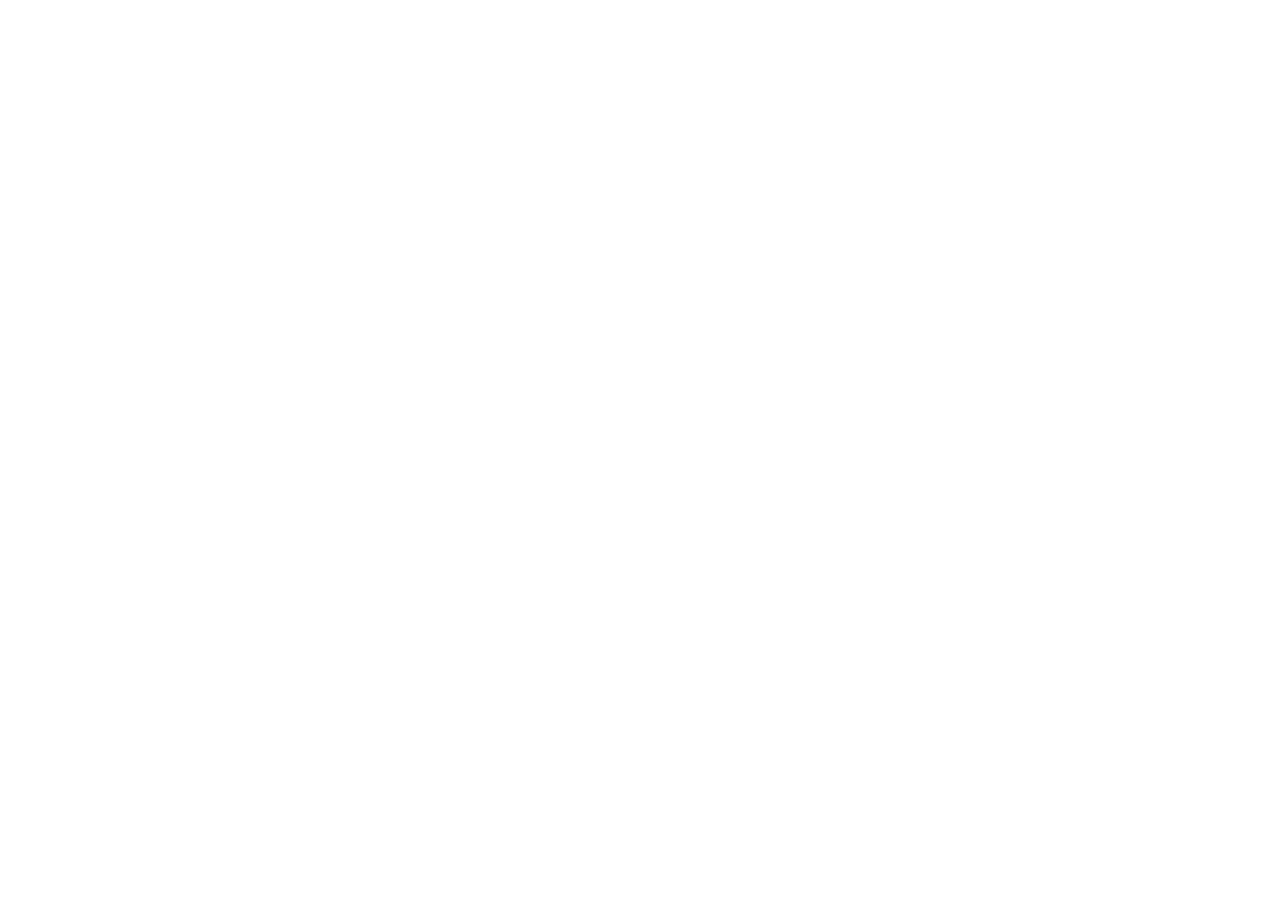
==== hw_1/index.html @ c9ad5507 "hw_1" ====
<!DOCTYPE html>
<html lang="en">
<head>
    <meta charset="UTF-8">
    <meta name="viewport" content="width=device-width, initial-scale=1.0">
    <title>Document</title>
</head>
<body>
    
</body>
</html>
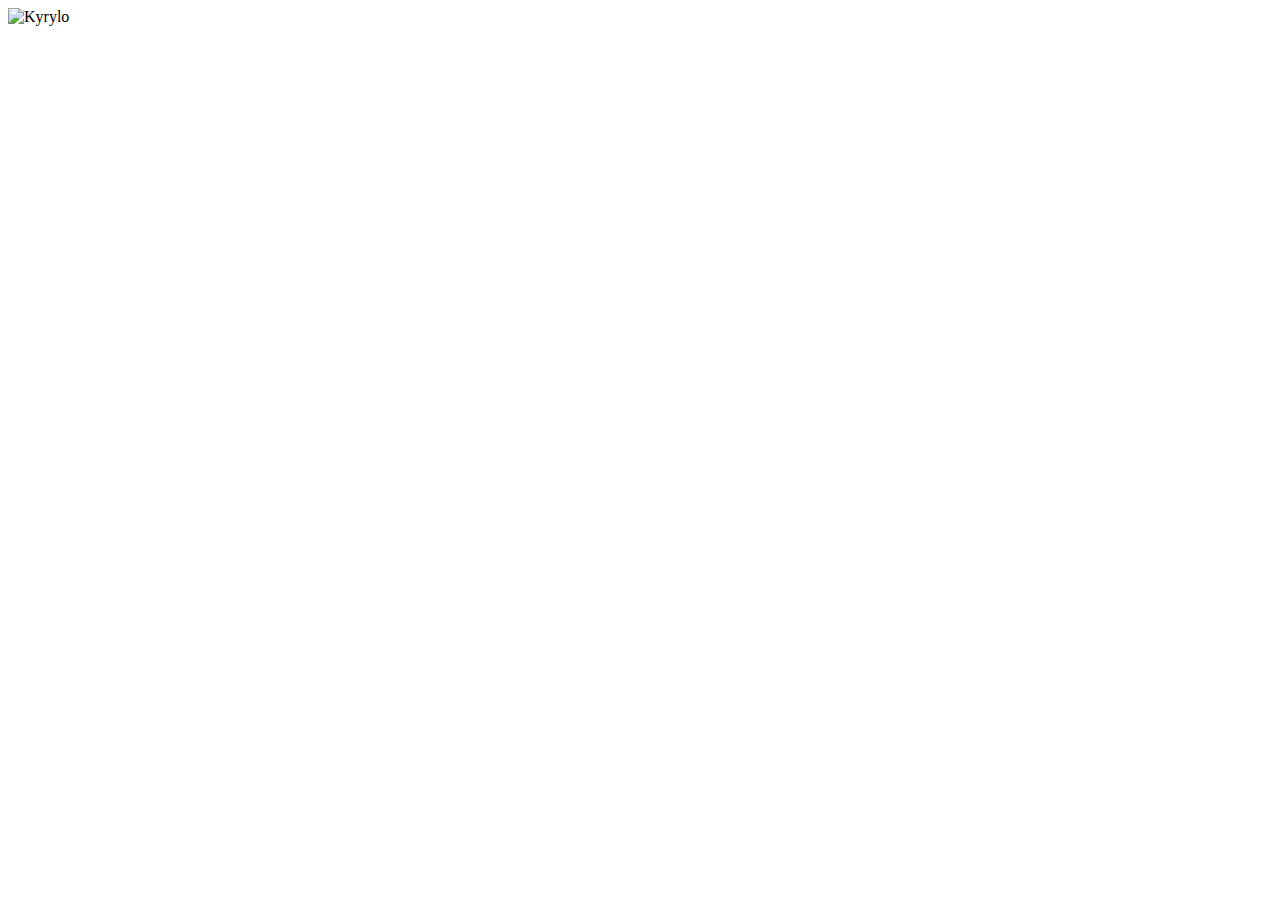
==== commit cad40b87: "hw_1/" ====
--- a/hw_1/index.html
+++ b/hw_1/index.html
@@ -4,6 +4,11 @@
     <meta charset="UTF-8">
     <meta name="viewport" content="width=device-width, initial-scale=1.0">
     <title>Document</title>
+    <img 
+    src="hw_1/img/photo_2022-01-06_13-02-20.jpg" 
+    alt="Kyrylo"
+    title="Kurulo"
+    height="300px">
 </head>
 <body>
     
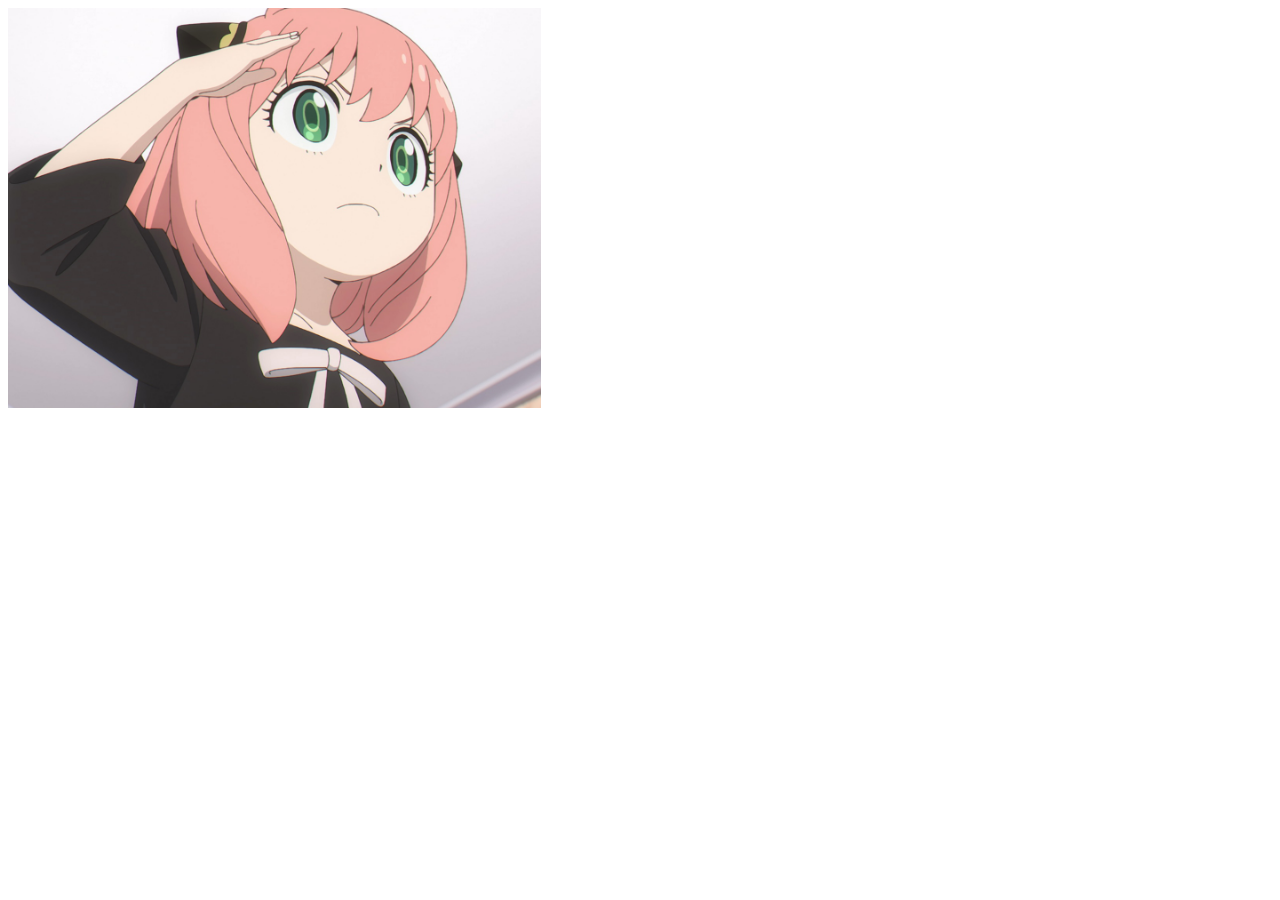
==== commit 76860ff1: "hw_2" ====
--- a/hw_1/index.html
+++ b/hw_1/index.html
@@ -5,10 +5,10 @@
     <meta name="viewport" content="width=device-width, initial-scale=1.0">
     <title>Document</title>
     <img 
-    src="hw_1/img/photo_2022-01-06_13-02-20.jpg" 
-    alt="Kyrylo"
-    title="Kurulo"
-    height="300px">
+    src="img/spy-x-family-season.webp" 
+    alt="anya"
+    title="spy-x-family"
+    height="400px">
 </head>
 <body>
     
